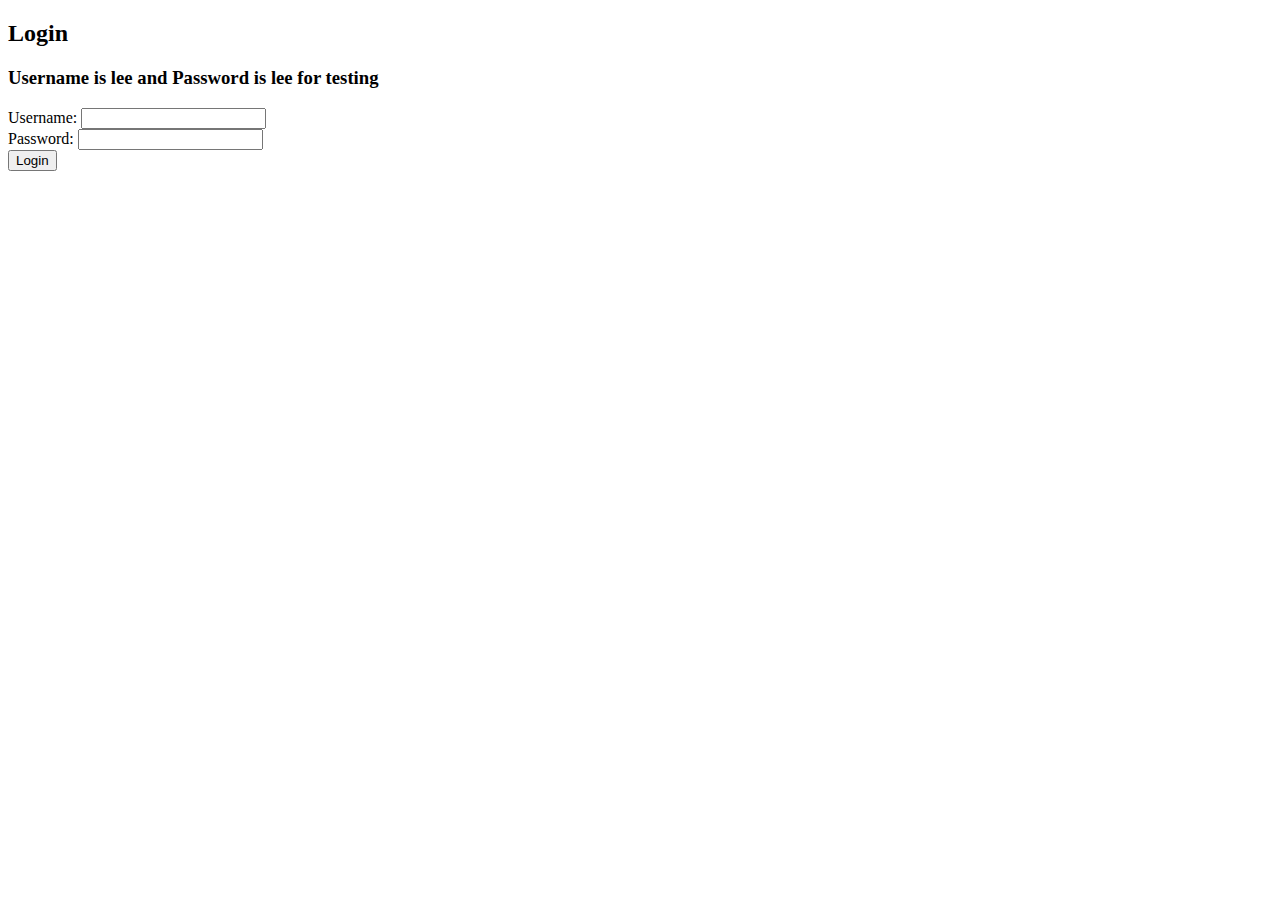
==== index.html @ 93905168 "Reloaded all the files as git crashed and had to create a new repo. The files all have a back button" ====
<!DOCTYPE html>
<html lang="en">
<head>
<meta charset="UTF-8">
<meta name="viewport" content="width=device-width, initial-scale=1.0">
<title>Lee's Workout App Log in Page</title>
<link rel="stylesheet" href="style.css">
</head>
<body>
<div id="loginPage">
<h2>Login</h2>
<h3>Username is lee and Password is lee for testing</h3>
<form id="loginForm">
<label for="username">Username:</label>
<input type="text" id="username" required><br>

<label for="password">Password:</label>
<input type="password" id="password" required><br>

<button type="button" onclick="authenticate()">Login</button>
</form>
</div>


<script src="script.js"></script>
</body>

</html>
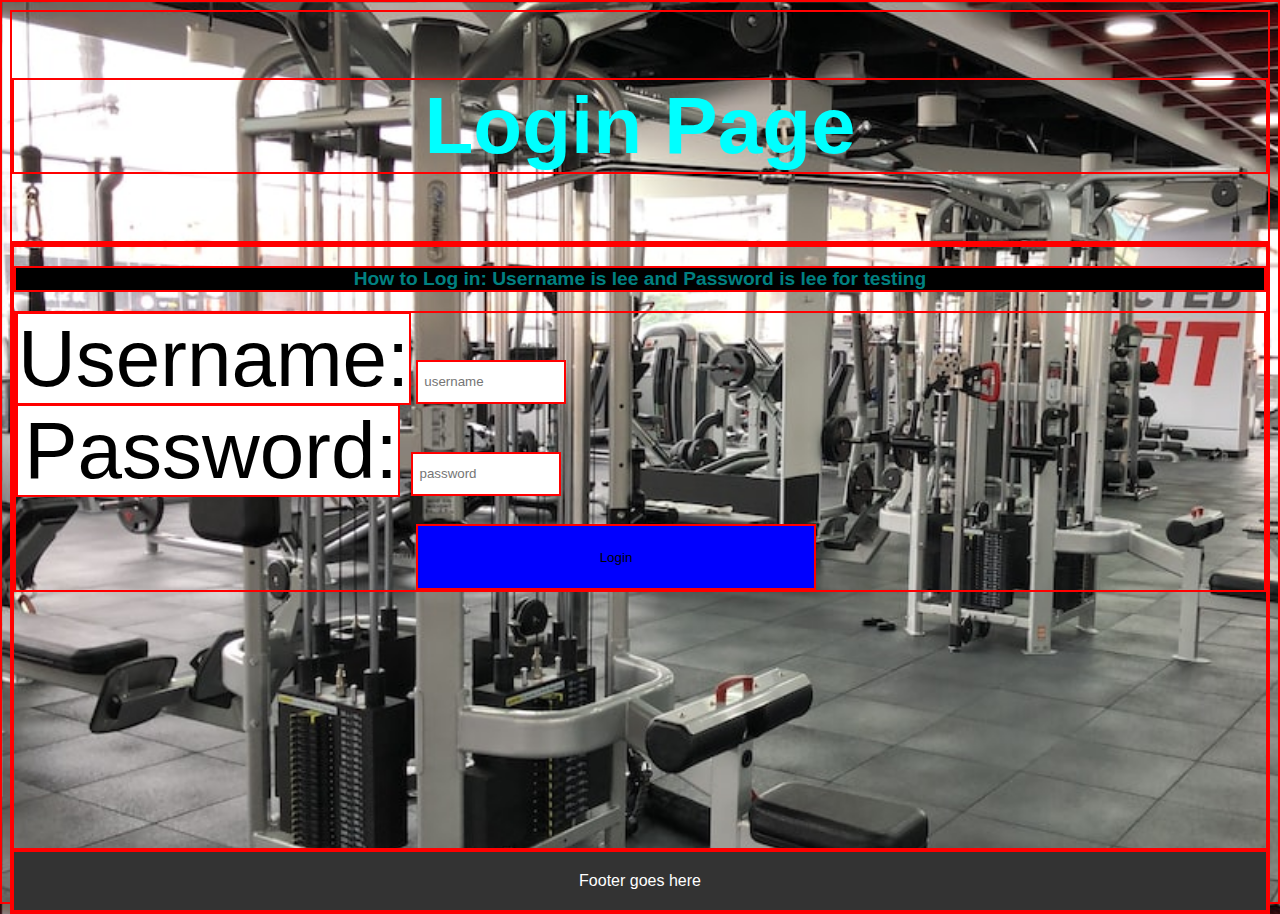
==== commit 5f6f73b7: "Styled the home page and made sure all buttons work to navigate between pages. Will need to add more" ====
--- a/index.html
+++ b/index.html
@@ -1,27 +1,36 @@
 <!DOCTYPE html>
 <html lang="en">
+
 <head>
-<meta charset="UTF-8">
-<meta name="viewport" content="width=device-width, initial-scale=1.0">
-<title>Lee's Workout App Log in Page</title>
-<link rel="stylesheet" href="style.css">
+    <meta charset="UTF-8">
+    <meta name="viewport" content="width=device-width, initial-scale=1.0">
+    <title>Lee's Workout App Log in Page</title>
+    <link rel="stylesheet" href="style.css">
+    
 </head>
-<body>
-<div id="loginPage">
-<h2>Login</h2>
-<h3>Username is lee and Password is lee for testing</h3>
-<form id="loginForm">
-<label for="username">Username:</label>
-<input type="text" id="username" required><br>
+<h2>Login Page</h2>
+<main>
 
-<label for="password">Password:</label>
-<input type="password" id="password" required><br>
+    <body>
 
-<button type="button" onclick="authenticate()">Login</button>
-</form>
-</div>
+        <div id="loginPage"></div>
+        <h3>How to Log in: Username is lee and Password is lee for testing</h3>
+        <form id="loginForm">
+            <label for="username">Username:</label>
+            <input type="text" id="username" placeholder="username"><br>
+
+            <label for="password">Password:</label>
+            <input type="password" id="password" placeholder="password"><br>
+
+            <button id="login" type="button" onclick="authenticate()">Login</button>
+        </form>
+
+        
 
 
+
+</main>
+<footer>Footer goes here</footer>
 <script src="script.js"></script>
 </body>
 
--- a/style.css
+++ b/style.css
@@ -0,0 +1,109 @@
+* {
+    border: 2px solid red;
+}
+
+
+
+/* CSS for Log in Page Below */
+
+/* This will make the page fit any browser*/
+html,
+body {
+    height: 100%;
+}
+
+main {
+    flex: 1;
+    /* Expand to fill remaining vertical space */
+}
+
+body {
+    display: flex;
+    flex-direction: column;
+    font-family: Arial, Helvetica, sans-serif;
+
+    background-image: url("workoutRoom.jpeg");
+    background-size: cover;
+  
+}
+
+main {
+    flex: 1;
+    /* Expand to fill remaining vertical space */
+}
+
+/* Header for log in and app page */
+
+h2 {
+    text-align: center;
+    color: aqua;
+    font-size: 5em
+}
+
+/* CSS for user name and password(Not the user entering it but on page */
+
+
+label[for="username"] {
+    font-size: 5em;
+background-color: white;
+}
+
+label[for="password"] {
+    font-size: 5em;
+    padding-left: 0.5%;
+    background-color: white;
+
+}
+
+/* Username input field size and password field size */
+
+#username {
+
+    width: 10em;
+    height: 2em;
+    padding: 0.5em;
+    align-items: center;
+    align-content: center;
+}
+
+#password {
+
+    width: 10em;
+    height: 2em;
+    padding: 0.5em;
+    align-items: center;
+    align-content: center;
+    margin-left: 0.5em;
+
+}
+
+
+
+/* Styling for log in button and some default styling for other buttons */
+
+#login{
+    background-color: blue;
+    width: 30em;
+    height: 5em;
+    margin-top: 2em;
+    margin-left: 30em; /* Adjust the value to move the button to the right */
+    
+}
+
+/* Footer styling(Will be the same on all pages */
+
+footer {
+    background-color: #333;/* Background color of the footer */
+    color: #fff; /* Text color in the footer */
+    text-align: center; /* Center-align text in the footer */
+    padding: 20px; /* Add some padding for spacing */
+}
+
+/* Styling for how to log in */
+h3 {
+    text-align: center;
+    font-size: larger;
+    color: teal;
+    background-color: black;
+
+}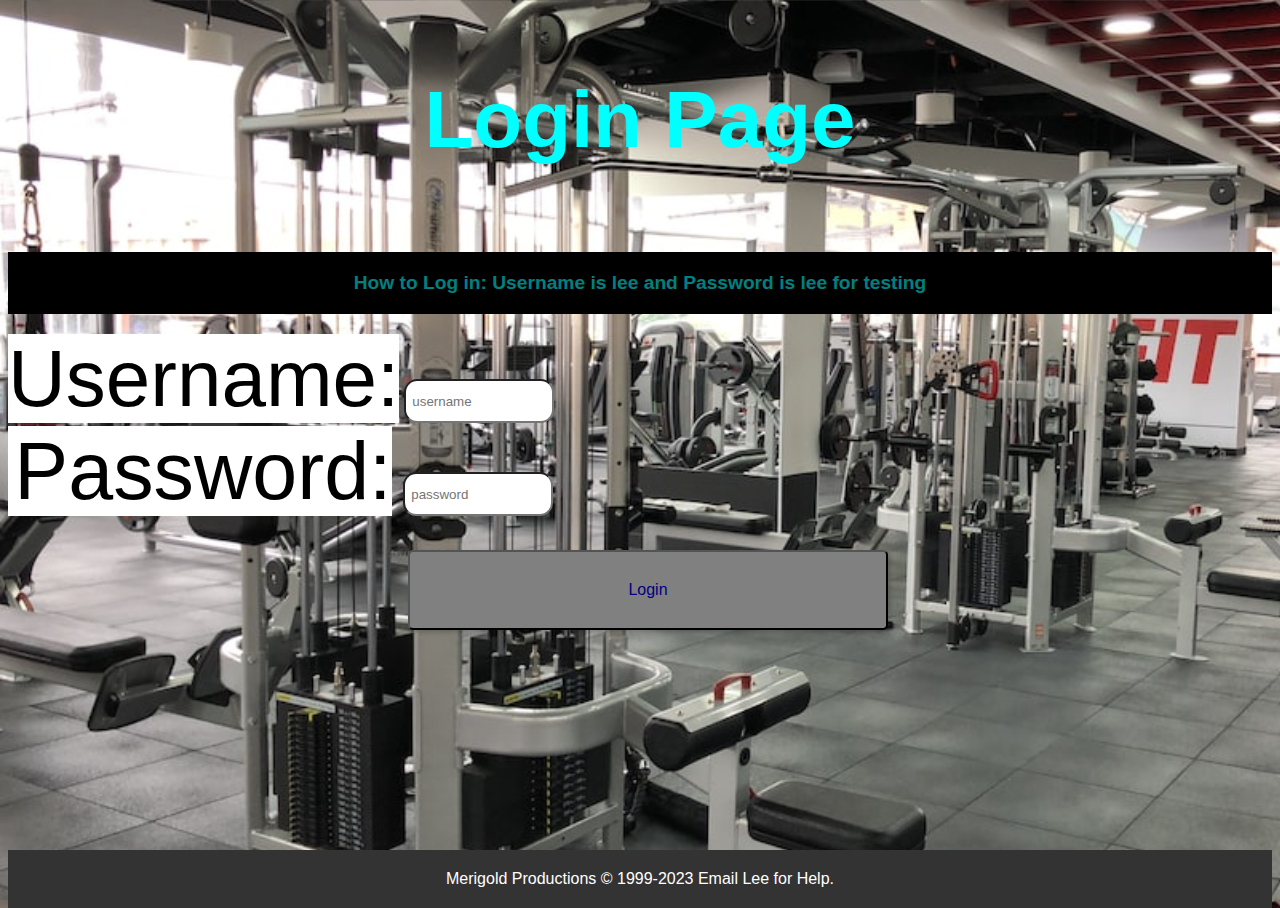
==== commit 4c50a3c8: "Log in page looks good enough for now. Will need to update it at the end." ====
--- a/index.html
+++ b/index.html
@@ -6,7 +6,7 @@
     <meta name="viewport" content="width=device-width, initial-scale=1.0">
     <title>Lee's Workout App Log in Page</title>
     <link rel="stylesheet" href="style.css">
-    
+
 </head>
 <h2>Login Page</h2>
 <main>
@@ -25,12 +25,12 @@
             <button id="login" type="button" onclick="authenticate()">Login</button>
         </form>
 
-        
+
 
 
 
 </main>
-<footer>Footer goes here</footer>
+<footer>Merigold Productions © 1999-2023 Email Lee for Help. </footer>
 <script src="script.js"></script>
 </body>
 
--- a/style.css
+++ b/style.css
@@ -1,9 +1,3 @@
-* {
-    border: 2px solid red;
-}
-
-
-
 /* CSS for Log in Page Below */
 
 /* This will make the page fit any browser*/
@@ -24,7 +18,7 @@
 
     background-image: url("workoutRoom.jpeg");
     background-size: cover;
-  
+
 }
 
 main {
@@ -45,11 +39,11 @@
 
 label[for="username"] {
     font-size: 5em;
-background-color: white;
+    background-color: white;
 }
 
 label[for="password"] {
-    font-size: 5em;
+    font-size: 5.05em;
     padding-left: 0.5%;
     background-color: white;
 
@@ -64,6 +58,7 @@
     padding: 0.5em;
     align-items: center;
     align-content: center;
+    border-radius: 1em;
 }
 
 #password {
@@ -74,6 +69,7 @@
     align-items: center;
     align-content: center;
     margin-left: 0.5em;
+    border-radius: 1em;
 
 }
 
@@ -81,22 +77,35 @@
 
 /* Styling for log in button and some default styling for other buttons */
 
-#login{
-    background-color: blue;
+#login {
+    background-color: grey;
     width: 30em;
     height: 5em;
     margin-top: 2em;
-    margin-left: 30em; /* Adjust the value to move the button to the right */
-    
+    margin-left: 25em;
+    /* Adjust the value to move the button to the right */
+    cursor: pointer;
+    /* Change cursor on hover */
+    border-radius: 5px;
+    /* Add rounded corners */
+    box-shadow: 2px 2px 5px rgba(0, 0, 0, 0.2);
+    /* Button shadow */
+    color: navy;
+    font-size: 1em;
+
 }
 
 /* Footer styling(Will be the same on all pages */
 
 footer {
-    background-color: #333;/* Background color of the footer */
-    color: #fff; /* Text color in the footer */
-    text-align: center; /* Center-align text in the footer */
-    padding: 20px; /* Add some padding for spacing */
+    background-color: #333;
+    /* Background color of the footer */
+    color: #fff;
+    /* Text color in the footer */
+    text-align: center;
+    /* Center-align text in the footer */
+    padding: 20px;
+    /* Add some padding for spacing */
 }
 
 /* Styling for how to log in */
@@ -105,5 +114,9 @@
     font-size: larger;
     color: teal;
     background-color: black;
+    height: 10%; /* Ensure the height of the h3 fills its container */
 
-}+    display: flex;
+    justify-content: center; /* Horizontally center the content */
+    align-items: center; /* Vertically center the content */
+}
